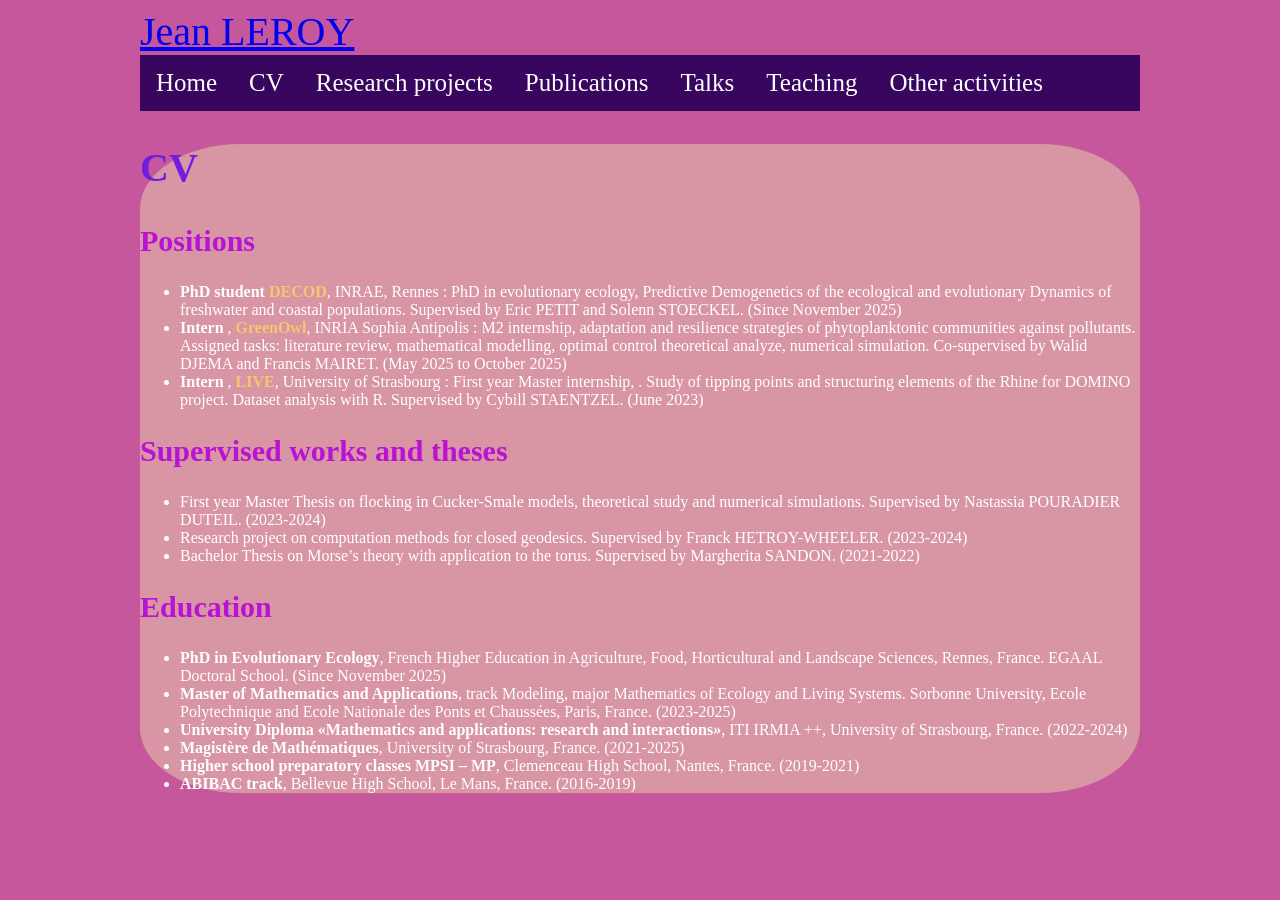
==== CV.html @ 309962da "Add files via upload" ====
<!DOCTYPE html>
<html lang="en">
    <head>
        <meta charset="utf-8">
        <title>Jean Leroy - CV</title>
        <link href="style.css" rel="stylesheet">
    </head>
    <body>
        <header>
            <a href="index.html">Jean LEROY</a>
        </header>

        <nav>
            <ul>
                <li>
                    <a href="Home.html">Home</a>
                </li>
                <li>
                    <a href="CV.html">CV</a>
                </li>
                <li>
                    <a href="Research projects.html">Research projects</a>
                </li>
                <li>
                    <a href="Publications.html">Publications</a>
                </li>
                <li>
                    <a href="Talks.html">Talks</a>
                </li>
                <li>
                    <a href="Teaching.html">Teaching</a>
                </li>
                <li>
                    <a href="Other activities.html">Other activities</a>
                </li>
            </ul>
        </nav>

        <section>

        <h1>CV</h1>

        <h2>Positions</h2>
        <ul> 
            <li>
                <b>PhD student</b> <a href="https://www.umr-decod.fr/en">DECOD</a>, INRAE, Rennes : PhD in evolutionary ecology, Predictive Demogenetics of the ecological and evolutionary Dynamics of freshwater and coastal populations.
                Supervised by Eric PETIT and Solenn STOECKEL. (Since November 2025)
            </li> 
            <li>
                <b> Intern </b>, <a href="https://team.inria.fr/greenowl/">GreenOwl</a>, INRIA Sophia Antipolis : M2 internship, adaptation and resilience strategies of phytoplanktonic communities against pollutants.
    Assigned tasks: literature review, mathematical modelling, optimal control theoretical analyze, numerical simulation.
    Co-supervised by Walid DJEMA and Francis MAIRET. (May 2025 to October 2025)
            </li>
            <li>
                <b> Intern </b>, <a href="https://live.unistra.fr/en/">LIVE</a>, University of Strasbourg : First year Master internship, . 
                Study of tipping points and structuring elements of the Rhine for DOMINO project. Dataset analysis with R. 
                Supervised by Cybill STAENTZEL. (June 2023)
            </li>
        </ul>

        <h2>Supervised works and theses</h2>
        <ul>
            <li>
                First year Master Thesis on flocking in Cucker-Smale models, theoretical study and numerical simulations. 
                Supervised by Nastassia POURADIER DUTEIL. (2023-2024)
            </li> 
            <li>
                Research project on computation methods for closed geodesics. 
                Supervised by Franck HETROY-WHEELER. (2023-2024)
            </li>
            <li>
                Bachelor Thesis on Morse’s theory with application to the torus.
                Supervised by Margherita SANDON. (2021-2022)
            </li>
        </ul>

        <h2>Education</h2>
        <ul>
            <li>
                <b>PhD in Evolutionary Ecology</b>, French Higher Education in Agriculture, Food, Horticultural and Landscape Sciences, Rennes, France. EGAAL Doctoral School. (Since November 2025)
            </li> 
            <li>
                <b> Master of Mathematics and Applications</b>, track Modeling, major Mathematics of Ecology and Living Systems. 
                Sorbonne University, Ecole Polytechnique and Ecole Nationale des Ponts et Chaussées, Paris, France. (2023-2025)
            </li>
            <li> 
                <b>University Diploma «Mathematics and applications: research and interactions»</b>, ITI IRMIA ++, University of Strasbourg, France. (2022-2024)
            </li>
            <li>
                <b>Magistère de Mathématiques</b>, University of Strasbourg, France. (2021-2025)
            </li>
            <li>
                <b>Higher school preparatory classes MPSI – MP</b>, Clemenceau High School, Nantes, France. (2019-2021)
            </li>
            <li>
                <b>ABIBAC track</b>, Bellevue High School, Le Mans, France. (2016-2019)
            </li>
        </ul>
        
        </section>
    </body>
</html>
---- style.css ----
html{
    background-color: #c6579c;
}

header {
    width: 1000px;
	max-width: 100%;
    color: #f09464; 
    font-size: 40px;
    display : block;
    margin : auto;
    background-color: #c6579c;
    border-radius: 10%;
}

nav {
    width: 1000px;
	max-width: 100%;
    font-size: 25px;
    display : block;
    margin : auto;
    border-radius: 10%;
    ul {
        list-style-type: none;
        margin: 0;
        padding: 0;
        overflow: hidden;
        background-color: #38065f;
    }
    
    ul li {
        float:left;
    }

    ul li a {
        display: block;
        color: white;
        text-align: center;
        padding: 14px 16px;
        text-decoration: none;
    }

    ul li a:hover {
        background-color: #711de0;
    }

    a{
        text-decoration: none !important;
    }

}

section{
    display : block;
    margin : auto;
    width: 1000px;
	max-width: 100%;
    font-size: 16px;
    border-radius: 10%;

    background-color:#d895a4 /*#22005c*/ ; 
    color: white;

    h1{
        font-size: 2.5em;
        color: #711de0;
    }

    h2{
        font-size: 1.875em;
        color: #ba12d5;
    }

    p{
        font-size: 1em;
    }

a:link{
    color: #f9c56e;
    font-weight: bold;
    text-decoration: none;
}

a:visited{
    color: #f09464;
    font-weight: bold;
    text-decoration: none;
}

a:hover {
  color: #f9c56e;
  background-color: #fff4a6;
  font-weight: bold;
  text-decoration: none;
}
}
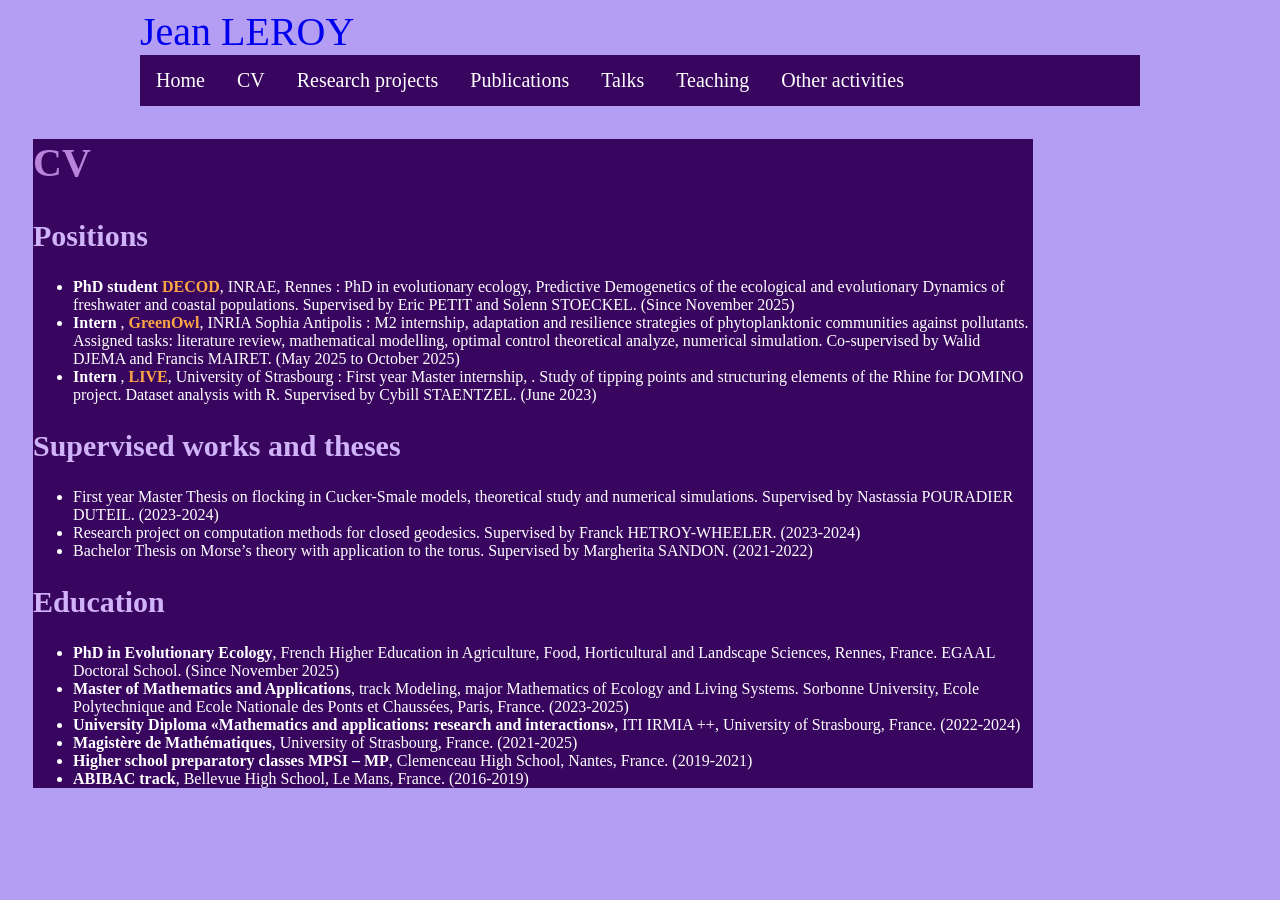
==== commit a4c730f0: "Add files via upload" ====
--- a/CV.html
+++ b/CV.html
@@ -1,102 +1,103 @@
-<!DOCTYPE html>
-<html lang="en">
-    <head>
-        <meta charset="utf-8">
-        <title>Jean Leroy - CV</title>
-        <link href="style.css" rel="stylesheet">
-    </head>
-    <body>
-        <header>
-            <a href="index.html">Jean LEROY</a>
-        </header>
-
-        <nav>
-            <ul>
-                <li>
-                    <a href="Home.html">Home</a>
-                </li>
-                <li>
-                    <a href="CV.html">CV</a>
-                </li>
-                <li>
-                    <a href="Research projects.html">Research projects</a>
-                </li>
-                <li>
-                    <a href="Publications.html">Publications</a>
-                </li>
-                <li>
-                    <a href="Talks.html">Talks</a>
-                </li>
-                <li>
-                    <a href="Teaching.html">Teaching</a>
-                </li>
-                <li>
-                    <a href="Other activities.html">Other activities</a>
-                </li>
-            </ul>
-        </nav>
-
-        <section>
-
-        <h1>CV</h1>
-
-        <h2>Positions</h2>
-        <ul> 
-            <li>
-                <b>PhD student</b> <a href="https://www.umr-decod.fr/en">DECOD</a>, INRAE, Rennes : PhD in evolutionary ecology, Predictive Demogenetics of the ecological and evolutionary Dynamics of freshwater and coastal populations.
-                Supervised by Eric PETIT and Solenn STOECKEL. (Since November 2025)
-            </li> 
-            <li>
-                <b> Intern </b>, <a href="https://team.inria.fr/greenowl/">GreenOwl</a>, INRIA Sophia Antipolis : M2 internship, adaptation and resilience strategies of phytoplanktonic communities against pollutants.
-    Assigned tasks: literature review, mathematical modelling, optimal control theoretical analyze, numerical simulation.
-    Co-supervised by Walid DJEMA and Francis MAIRET. (May 2025 to October 2025)
-            </li>
-            <li>
-                <b> Intern </b>, <a href="https://live.unistra.fr/en/">LIVE</a>, University of Strasbourg : First year Master internship, . 
-                Study of tipping points and structuring elements of the Rhine for DOMINO project. Dataset analysis with R. 
-                Supervised by Cybill STAENTZEL. (June 2023)
-            </li>
-        </ul>
-
-        <h2>Supervised works and theses</h2>
-        <ul>
-            <li>
-                First year Master Thesis on flocking in Cucker-Smale models, theoretical study and numerical simulations. 
-                Supervised by Nastassia POURADIER DUTEIL. (2023-2024)
-            </li> 
-            <li>
-                Research project on computation methods for closed geodesics. 
-                Supervised by Franck HETROY-WHEELER. (2023-2024)
-            </li>
-            <li>
-                Bachelor Thesis on Morse’s theory with application to the torus.
-                Supervised by Margherita SANDON. (2021-2022)
-            </li>
-        </ul>
-
-        <h2>Education</h2>
-        <ul>
-            <li>
-                <b>PhD in Evolutionary Ecology</b>, French Higher Education in Agriculture, Food, Horticultural and Landscape Sciences, Rennes, France. EGAAL Doctoral School. (Since November 2025)
-            </li> 
-            <li>
-                <b> Master of Mathematics and Applications</b>, track Modeling, major Mathematics of Ecology and Living Systems. 
-                Sorbonne University, Ecole Polytechnique and Ecole Nationale des Ponts et Chaussées, Paris, France. (2023-2025)
-            </li>
-            <li> 
-                <b>University Diploma «Mathematics and applications: research and interactions»</b>, ITI IRMIA ++, University of Strasbourg, France. (2022-2024)
-            </li>
-            <li>
-                <b>Magistère de Mathématiques</b>, University of Strasbourg, France. (2021-2025)
-            </li>
-            <li>
-                <b>Higher school preparatory classes MPSI – MP</b>, Clemenceau High School, Nantes, France. (2019-2021)
-            </li>
-            <li>
-                <b>ABIBAC track</b>, Bellevue High School, Le Mans, France. (2016-2019)
-            </li>
-        </ul>
-        
-        </section>
-    </body>
+<!DOCTYPE html>
+<script src="highlight_nav.js"></script>
+<html lang="en">
+    <head>
+        <meta charset="utf-8">
+        <title>Jean Leroy - CV</title>
+        <link href="style.css" rel="stylesheet">
+    </head>
+    <body>
+        <header>
+            <a href="index.html">Jean LEROY</a>
+        </header>
+
+        <nav>
+            <ul>
+                <li>
+                    <a href="Home.html">Home</a>
+                </li>
+                <li>
+                    <a href="CV.html">CV</a>
+                </li>
+                <li>
+                    <a href="Research projects.html">Research projects</a>
+                </li>
+                <li>
+                    <a href="Publications.html">Publications</a>
+                </li>
+                <li>
+                    <a href="Talks.html">Talks</a>
+                </li>
+                <li>
+                    <a href="Teaching.html">Teaching</a>
+                </li>
+                <li>
+                    <a href="Other activities.html">Other activities</a>
+                </li>
+            </ul>
+        </nav>
+
+        <section>
+
+        <h1>CV</h1>
+
+        <h2>Positions</h2>
+        <ul> 
+            <li>
+                <b>PhD student</b> <a href="https://www.umr-decod.fr/en">DECOD</a>, INRAE, Rennes : PhD in evolutionary ecology, Predictive Demogenetics of the ecological and evolutionary Dynamics of freshwater and coastal populations.
+                Supervised by Eric PETIT and Solenn STOECKEL. (Since November 2025)
+            </li> 
+            <li>
+                <b> Intern </b>, <a href="https://team.inria.fr/greenowl/">GreenOwl</a>, INRIA Sophia Antipolis : M2 internship, adaptation and resilience strategies of phytoplanktonic communities against pollutants.
+    Assigned tasks: literature review, mathematical modelling, optimal control theoretical analyze, numerical simulation.
+    Co-supervised by Walid DJEMA and Francis MAIRET. (May 2025 to October 2025)
+            </li>
+            <li>
+                <b> Intern </b>, <a href="https://live.unistra.fr/en/">LIVE</a>, University of Strasbourg : First year Master internship, . 
+                Study of tipping points and structuring elements of the Rhine for DOMINO project. Dataset analysis with R. 
+                Supervised by Cybill STAENTZEL. (June 2023)
+            </li>
+        </ul>
+
+        <h2>Supervised works and theses</h2>
+        <ul>
+            <li>
+                First year Master Thesis on flocking in Cucker-Smale models, theoretical study and numerical simulations. 
+                Supervised by Nastassia POURADIER DUTEIL. (2023-2024)
+            </li> 
+            <li>
+                Research project on computation methods for closed geodesics. 
+                Supervised by Franck HETROY-WHEELER. (2023-2024)
+            </li>
+            <li>
+                Bachelor Thesis on Morse’s theory with application to the torus.
+                Supervised by Margherita SANDON. (2021-2022)
+            </li>
+        </ul>
+
+        <h2>Education</h2>
+        <ul>
+            <li>
+                <b>PhD in Evolutionary Ecology</b>, French Higher Education in Agriculture, Food, Horticultural and Landscape Sciences, Rennes, France. EGAAL Doctoral School. (Since November 2025)
+            </li> 
+            <li>
+                <b> Master of Mathematics and Applications</b>, track Modeling, major Mathematics of Ecology and Living Systems. 
+                Sorbonne University, Ecole Polytechnique and Ecole Nationale des Ponts et Chaussées, Paris, France. (2023-2025)
+            </li>
+            <li> 
+                <b>University Diploma «Mathematics and applications: research and interactions»</b>, ITI IRMIA ++, University of Strasbourg, France. (2022-2024)
+            </li>
+            <li>
+                <b>Magistère de Mathématiques</b>, University of Strasbourg, France. (2021-2025)
+            </li>
+            <li>
+                <b>Higher school preparatory classes MPSI – MP</b>, Clemenceau High School, Nantes, France. (2019-2021)
+            </li>
+            <li>
+                <b>ABIBAC track</b>, Bellevue High School, Le Mans, France. (2016-2019)
+            </li>
+        </ul>
+        
+        </section>
+    </body>
 </html>
--- a/style.css
+++ b/style.css
@@ -1,96 +1,100 @@
-html{
-    background-color: #c6579c;
-}
-
-header {
-    width: 1000px;
-	max-width: 100%;
-    color: #f09464; 
-    font-size: 40px;
-    display : block;
-    margin : auto;
-    background-color: #c6579c;
-    border-radius: 10%;
-}
-
-nav {
-    width: 1000px;
-	max-width: 100%;
-    font-size: 25px;
-    display : block;
-    margin : auto;
-    border-radius: 10%;
-    ul {
-        list-style-type: none;
-        margin: 0;
-        padding: 0;
-        overflow: hidden;
-        background-color: #38065f;
-    }
-    
-    ul li {
-        float:left;
-    }
-
-    ul li a {
-        display: block;
-        color: white;
-        text-align: center;
-        padding: 14px 16px;
-        text-decoration: none;
-    }
-
-    ul li a:hover {
-        background-color: #711de0;
-    }
-
-    a{
-        text-decoration: none !important;
-    }
-
-}
-
-section{
-    display : block;
-    margin : auto;
-    width: 1000px;
-	max-width: 100%;
-    font-size: 16px;
-    border-radius: 10%;
-
-    background-color:#d895a4 /*#22005c*/ ; 
-    color: white;
-
-    h1{
-        font-size: 2.5em;
-        color: #711de0;
-    }
-
-    h2{
-        font-size: 1.875em;
-        color: #ba12d5;
-    }
-
-    p{
-        font-size: 1em;
-    }
-
-a:link{
-    color: #f9c56e;
-    font-weight: bold;
-    text-decoration: none;
-}
-
-a:visited{
-    color: #f09464;
-    font-weight: bold;
-    text-decoration: none;
-}
-
-a:hover {
-  color: #f9c56e;
-  background-color: #fff4a6;
-  font-weight: bold;
-  text-decoration: none;
-}
+html{
+    background-color: #b49ef4;
+}
+
+header {
+    width: 1000px;
+	max-width: 100%;
+    color: #f09464; 
+    font-size: 40px;
+    display : block;
+    margin : auto;
+    background-color: #b49ef4;
+    a{
+        text-decoration: none !important;
+    }
+}
+
+nav {
+    width: 1000px;
+	max-width: 100%;
+    font-size: 20px;
+    display : block;
+    margin : auto;
+    ul {
+        list-style-type: none;
+        margin: 0;
+        padding: 0;
+        overflow: hidden;
+        background-color: #38065f;
+    }
+    
+    ul li {
+        float:left;
+    }
+
+    ul li a {
+        display: block;
+        color: white;
+        text-align: center;
+        padding: 14px 16px;
+        text-decoration: none;
+    }
+
+    ul li a:hover {
+        background-color: #711de0;
+    }
+
+    ul li.active a {
+        background:#711de0;
+    }
+
+    a{
+        text-decoration: none !important;
+    }
+
+}
+
+section{
+    display : block;
+    margin : 25px;
+    width: 1000px;
+	max-width: 100%;
+    font-size: 16px;
+
+    background-color:#38065f ; 
+    color: white;
+
+    h1{
+        font-size: 2.5em;
+        color:#b984db;
+    }
+
+    h2{
+        font-size: 1.875em;
+        color: #d0b3f9;
+    }
+
+    p{
+        font-size: 1em;
+    }
+
+a:link{
+    color: #fea545;
+    font-weight: bold;
+    text-decoration: none;
+}
+
+a:visited{
+    color: #f66942 /*#f09464*/;
+    font-weight: bold;
+    text-decoration: none;
+}
+
+a:hover {
+  color: #fea545;
+  background-color: #fff4a6;
+  font-weight: bold;
+  text-decoration: none;
+}
 }
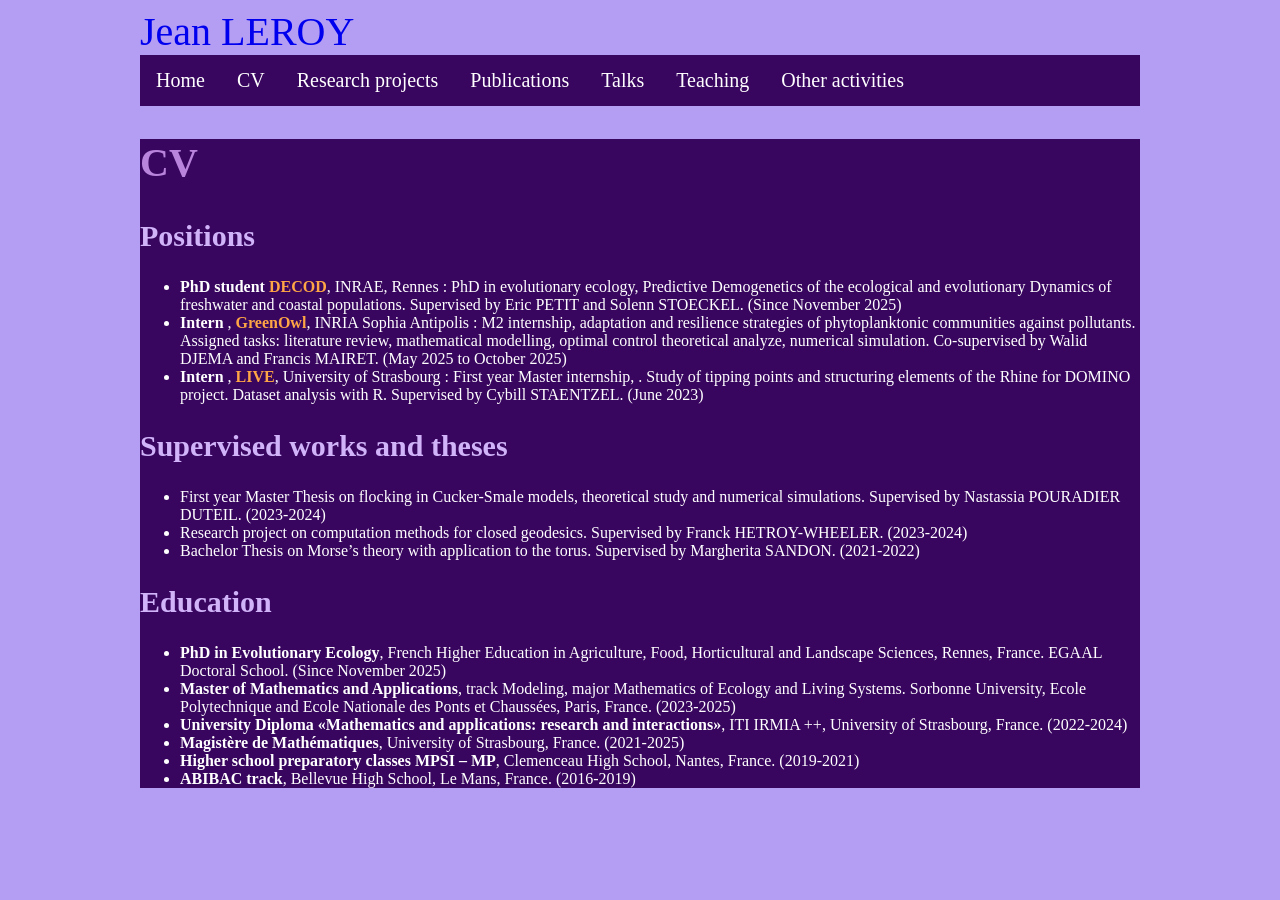
==== commit 7c52763e: "Add files via upload" ====
--- a/CV.html
+++ b/CV.html
@@ -1,5 +1,4 @@
 <!DOCTYPE html>
-<script src="highlight_nav.js"></script>
 <html lang="en">
     <head>
         <meta charset="utf-8">
--- a/style.css
+++ b/style.css
@@ -45,9 +45,9 @@
         background-color: #711de0;
     }
 
-    ul li.active a {
+    /*ul li. a.active {
         background:#711de0;
-    }
+    }*/
 
     a{
         text-decoration: none !important;
@@ -57,7 +57,7 @@
 
 section{
     display : block;
-    margin : 25px;
+    margin : auto;
     width: 1000px;
 	max-width: 100%;
     font-size: 16px;
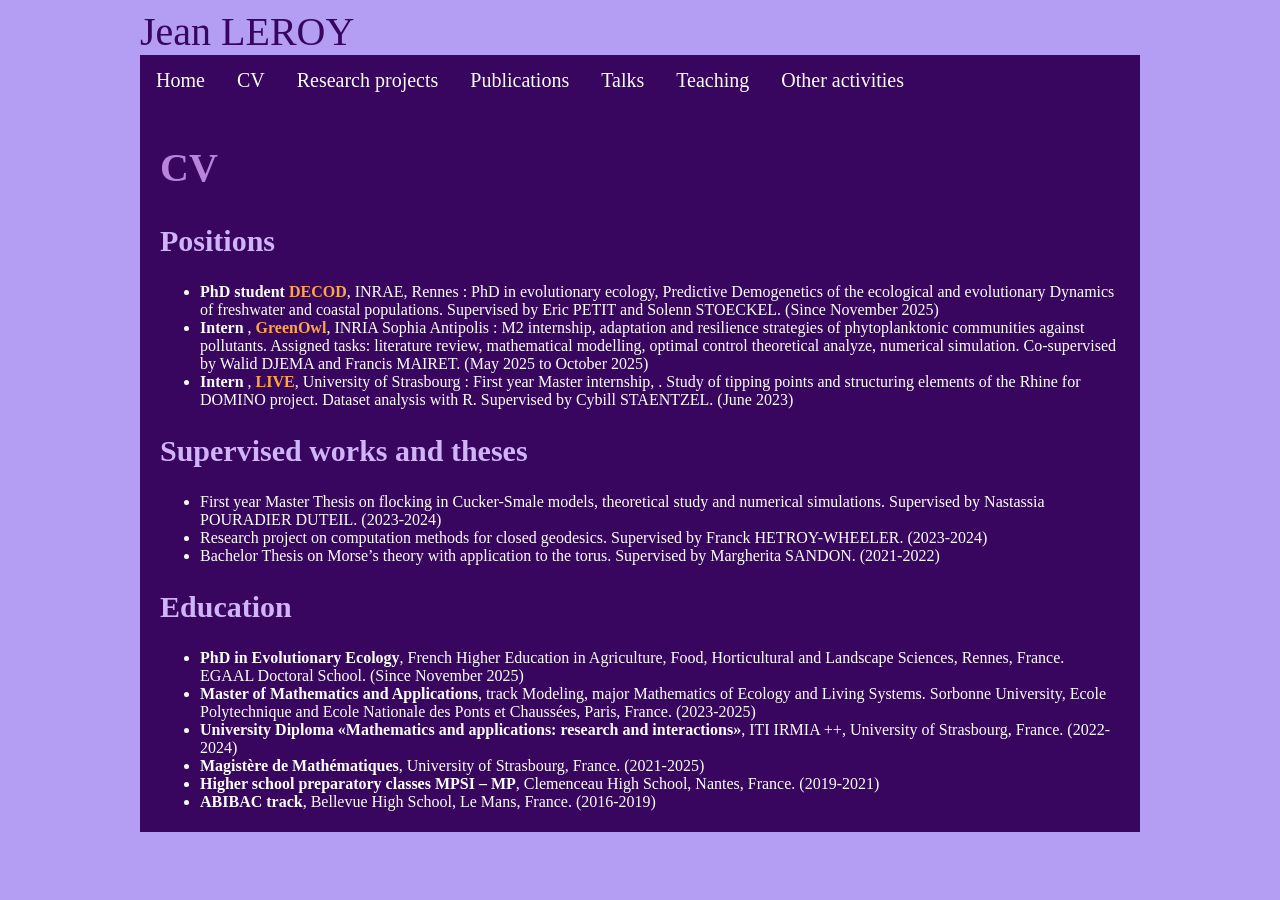
==== commit 68e22a51: "Add files via upload" ====
--- a/CV.html
+++ b/CV.html
@@ -1,102 +1,103 @@
-<!DOCTYPE html>
-<html lang="en">
-    <head>
-        <meta charset="utf-8">
-        <title>Jean Leroy - CV</title>
-        <link href="style.css" rel="stylesheet">
-    </head>
-    <body>
-        <header>
-            <a href="index.html">Jean LEROY</a>
-        </header>
-
-        <nav>
-            <ul>
-                <li>
-                    <a href="Home.html">Home</a>
-                </li>
-                <li>
-                    <a href="CV.html">CV</a>
-                </li>
-                <li>
-                    <a href="Research projects.html">Research projects</a>
-                </li>
-                <li>
-                    <a href="Publications.html">Publications</a>
-                </li>
-                <li>
-                    <a href="Talks.html">Talks</a>
-                </li>
-                <li>
-                    <a href="Teaching.html">Teaching</a>
-                </li>
-                <li>
-                    <a href="Other activities.html">Other activities</a>
-                </li>
-            </ul>
-        </nav>
-
-        <section>
-
-        <h1>CV</h1>
-
-        <h2>Positions</h2>
-        <ul> 
-            <li>
-                <b>PhD student</b> <a href="https://www.umr-decod.fr/en">DECOD</a>, INRAE, Rennes : PhD in evolutionary ecology, Predictive Demogenetics of the ecological and evolutionary Dynamics of freshwater and coastal populations.
-                Supervised by Eric PETIT and Solenn STOECKEL. (Since November 2025)
-            </li> 
-            <li>
-                <b> Intern </b>, <a href="https://team.inria.fr/greenowl/">GreenOwl</a>, INRIA Sophia Antipolis : M2 internship, adaptation and resilience strategies of phytoplanktonic communities against pollutants.
-    Assigned tasks: literature review, mathematical modelling, optimal control theoretical analyze, numerical simulation.
-    Co-supervised by Walid DJEMA and Francis MAIRET. (May 2025 to October 2025)
-            </li>
-            <li>
-                <b> Intern </b>, <a href="https://live.unistra.fr/en/">LIVE</a>, University of Strasbourg : First year Master internship, . 
-                Study of tipping points and structuring elements of the Rhine for DOMINO project. Dataset analysis with R. 
-                Supervised by Cybill STAENTZEL. (June 2023)
-            </li>
-        </ul>
-
-        <h2>Supervised works and theses</h2>
-        <ul>
-            <li>
-                First year Master Thesis on flocking in Cucker-Smale models, theoretical study and numerical simulations. 
-                Supervised by Nastassia POURADIER DUTEIL. (2023-2024)
-            </li> 
-            <li>
-                Research project on computation methods for closed geodesics. 
-                Supervised by Franck HETROY-WHEELER. (2023-2024)
-            </li>
-            <li>
-                Bachelor Thesis on Morse’s theory with application to the torus.
-                Supervised by Margherita SANDON. (2021-2022)
-            </li>
-        </ul>
-
-        <h2>Education</h2>
-        <ul>
-            <li>
-                <b>PhD in Evolutionary Ecology</b>, French Higher Education in Agriculture, Food, Horticultural and Landscape Sciences, Rennes, France. EGAAL Doctoral School. (Since November 2025)
-            </li> 
-            <li>
-                <b> Master of Mathematics and Applications</b>, track Modeling, major Mathematics of Ecology and Living Systems. 
-                Sorbonne University, Ecole Polytechnique and Ecole Nationale des Ponts et Chaussées, Paris, France. (2023-2025)
-            </li>
-            <li> 
-                <b>University Diploma «Mathematics and applications: research and interactions»</b>, ITI IRMIA ++, University of Strasbourg, France. (2022-2024)
-            </li>
-            <li>
-                <b>Magistère de Mathématiques</b>, University of Strasbourg, France. (2021-2025)
-            </li>
-            <li>
-                <b>Higher school preparatory classes MPSI – MP</b>, Clemenceau High School, Nantes, France. (2019-2021)
-            </li>
-            <li>
-                <b>ABIBAC track</b>, Bellevue High School, Le Mans, France. (2016-2019)
-            </li>
-        </ul>
-        
-        </section>
-    </body>
+<!DOCTYPE html>
+<html lang="en">
+    <head>
+        <script src="highlight_nav.js"></script>
+        <meta charset="utf-8">
+        <title>Jean Leroy - CV</title>
+        <link href="style.css" rel="stylesheet">
+    </head>
+    <body>
+        <header>
+            <a href="index.html">Jean LEROY</a>
+        </header>
+
+        <nav>
+            <ul>
+                <li>
+                    <a href="Home.html">Home</a>
+                </li>
+                <li>
+                    <a class="active" href="CV.html">CV</a>
+                </li>
+                <li>
+                    <a href="Research projects.html">Research projects</a>
+                </li>
+                <li>
+                    <a href="Publications.html">Publications</a>
+                </li>
+                <li>
+                    <a href="Talks.html">Talks</a>
+                </li>
+                <li>
+                    <a href="Teaching.html">Teaching</a>
+                </li>
+                <li>
+                    <a href="Other activities.html">Other activities</a>
+                </li>
+            </ul>
+        </nav>
+
+        <section>
+
+        <h1>CV</h1>
+
+        <h2>Positions</h2>
+        <ul> 
+            <li>
+                <b>PhD student</b> <a href="https://www.umr-decod.fr/en">DECOD</a>, INRAE, Rennes : PhD in evolutionary ecology, Predictive Demogenetics of the ecological and evolutionary Dynamics of freshwater and coastal populations.
+                Supervised by Eric PETIT and Solenn STOECKEL. (Since November 2025)
+            </li> 
+            <li>
+                <b> Intern </b>, <a href="https://team.inria.fr/greenowl/">GreenOwl</a>, INRIA Sophia Antipolis : M2 internship, adaptation and resilience strategies of phytoplanktonic communities against pollutants.
+    Assigned tasks: literature review, mathematical modelling, optimal control theoretical analyze, numerical simulation.
+    Co-supervised by Walid DJEMA and Francis MAIRET. (May 2025 to October 2025)
+            </li>
+            <li>
+                <b> Intern </b>, <a href="https://live.unistra.fr/en/">LIVE</a>, University of Strasbourg : First year Master internship, . 
+                Study of tipping points and structuring elements of the Rhine for DOMINO project. Dataset analysis with R. 
+                Supervised by Cybill STAENTZEL. (June 2023)
+            </li>
+        </ul>
+
+        <h2>Supervised works and theses</h2>
+        <ul>
+            <li>
+                First year Master Thesis on flocking in Cucker-Smale models, theoretical study and numerical simulations. 
+                Supervised by Nastassia POURADIER DUTEIL. (2023-2024)
+            </li> 
+            <li>
+                Research project on computation methods for closed geodesics. 
+                Supervised by Franck HETROY-WHEELER. (2023-2024)
+            </li>
+            <li>
+                Bachelor Thesis on Morse’s theory with application to the torus.
+                Supervised by Margherita SANDON. (2021-2022)
+            </li>
+        </ul>
+
+        <h2>Education</h2>
+        <ul>
+            <li>
+                <b>PhD in Evolutionary Ecology</b>, French Higher Education in Agriculture, Food, Horticultural and Landscape Sciences, Rennes, France. EGAAL Doctoral School. (Since November 2025)
+            </li> 
+            <li>
+                <b> Master of Mathematics and Applications</b>, track Modeling, major Mathematics of Ecology and Living Systems. 
+                Sorbonne University, Ecole Polytechnique and Ecole Nationale des Ponts et Chaussées, Paris, France. (2023-2025)
+            </li>
+            <li> 
+                <b>University Diploma «Mathematics and applications: research and interactions»</b>, ITI IRMIA ++, University of Strasbourg, France. (2022-2024)
+            </li>
+            <li>
+                <b>Magistère de Mathématiques</b>, University of Strasbourg, France. (2021-2025)
+            </li>
+            <li>
+                <b>Higher school preparatory classes MPSI – MP</b>, Clemenceau High School, Nantes, France. (2019-2021)
+            </li>
+            <li>
+                <b>ABIBAC track</b>, Bellevue High School, Le Mans, France. (2016-2019)
+            </li>
+        </ul>
+        
+        </section>
+    </body>
 </html>
--- a/style.css
+++ b/style.css
@@ -1,100 +1,103 @@
-html{
-    background-color: #b49ef4;
-}
-
-header {
-    width: 1000px;
-	max-width: 100%;
-    color: #f09464; 
-    font-size: 40px;
-    display : block;
-    margin : auto;
-    background-color: #b49ef4;
-    a{
-        text-decoration: none !important;
-    }
-}
-
-nav {
-    width: 1000px;
-	max-width: 100%;
-    font-size: 20px;
-    display : block;
-    margin : auto;
-    ul {
-        list-style-type: none;
-        margin: 0;
-        padding: 0;
-        overflow: hidden;
-        background-color: #38065f;
-    }
-    
-    ul li {
-        float:left;
-    }
-
-    ul li a {
-        display: block;
-        color: white;
-        text-align: center;
-        padding: 14px 16px;
-        text-decoration: none;
-    }
-
-    ul li a:hover {
-        background-color: #711de0;
-    }
-
-    /*ul li. a.active {
-        background:#711de0;
-    }*/
-
-    a{
-        text-decoration: none !important;
-    }
-
-}
-
-section{
-    display : block;
-    margin : auto;
-    width: 1000px;
-	max-width: 100%;
-    font-size: 16px;
-
-    background-color:#38065f ; 
-    color: white;
-
-    h1{
-        font-size: 2.5em;
-        color:#b984db;
-    }
-
-    h2{
-        font-size: 1.875em;
-        color: #d0b3f9;
-    }
-
-    p{
-        font-size: 1em;
-    }
-
-a:link{
-    color: #fea545;
-    font-weight: bold;
-    text-decoration: none;
-}
-
-a:visited{
-    color: #f66942 /*#f09464*/;
-    font-weight: bold;
-    text-decoration: none;
-}
-
-a:hover {
-  color: #fea545;
-  background-color: #fff4a6;
-  font-weight: bold;
-  text-decoration: none;
-}
+html{
+    background-color: #b49ef4;
+}
+
+header {
+    width: 1000px;
+	max-width: 100%;
+    color: #f09464; 
+    font-size: 40px;
+    display : block;
+    margin : auto;
+    background-color: #b49ef4;
+    a{
+        color: #38065f;
+        text-decoration: none !important;
+    }
+}
+
+nav {
+    width: 1000px;
+	max-width: 100%;
+    font-size: 20px;
+    display : block;
+    margin : auto;
+    ul {
+        list-style-type: none;
+        margin: 0;
+        padding: 0;
+        overflow: hidden;
+        background-color: #38065f;
+    }
+    
+    ul li {
+        float:left;
+    }
+
+    ul li a {
+        display: block;
+        color: white;
+        text-align: center;
+        padding: 14px 16px;
+        text-decoration: none;
+    }
+
+    ul li a:hover {
+        background-color: #711de0;
+    }
+
+    /*ul li. a.active {
+        background:#711de0;
+    }*/
+
+    a{
+        text-decoration: none !important;
+    }
+
+}
+
+section{
+    padding-inline: 20px;
+    padding-block: 5px;
+    display : block;
+    margin : auto;
+    width: 960px;
+	max-width: 100%;
+    font-size: 16px;
+
+    background-color:#38065f ; 
+    color: white;
+
+    h1{
+        font-size: 2.5em;
+        color:#b984db;
+    }
+
+    h2{
+        font-size: 1.875em;
+        color: #d0b3f9;
+    }
+
+    p{
+        font-size: 1em;
+    }
+
+a:link{
+    color: #fea545;
+    font-weight: bold;
+    text-decoration: none;
+}
+
+a:visited{
+    color: #f66942 /*#f09464*/;
+    font-weight: bold;
+    text-decoration: none;
+}
+
+a:hover {
+  color: #fea545;
+  background-color: #fff4a6;
+  font-weight: bold;
+  text-decoration: none;
+}
 }
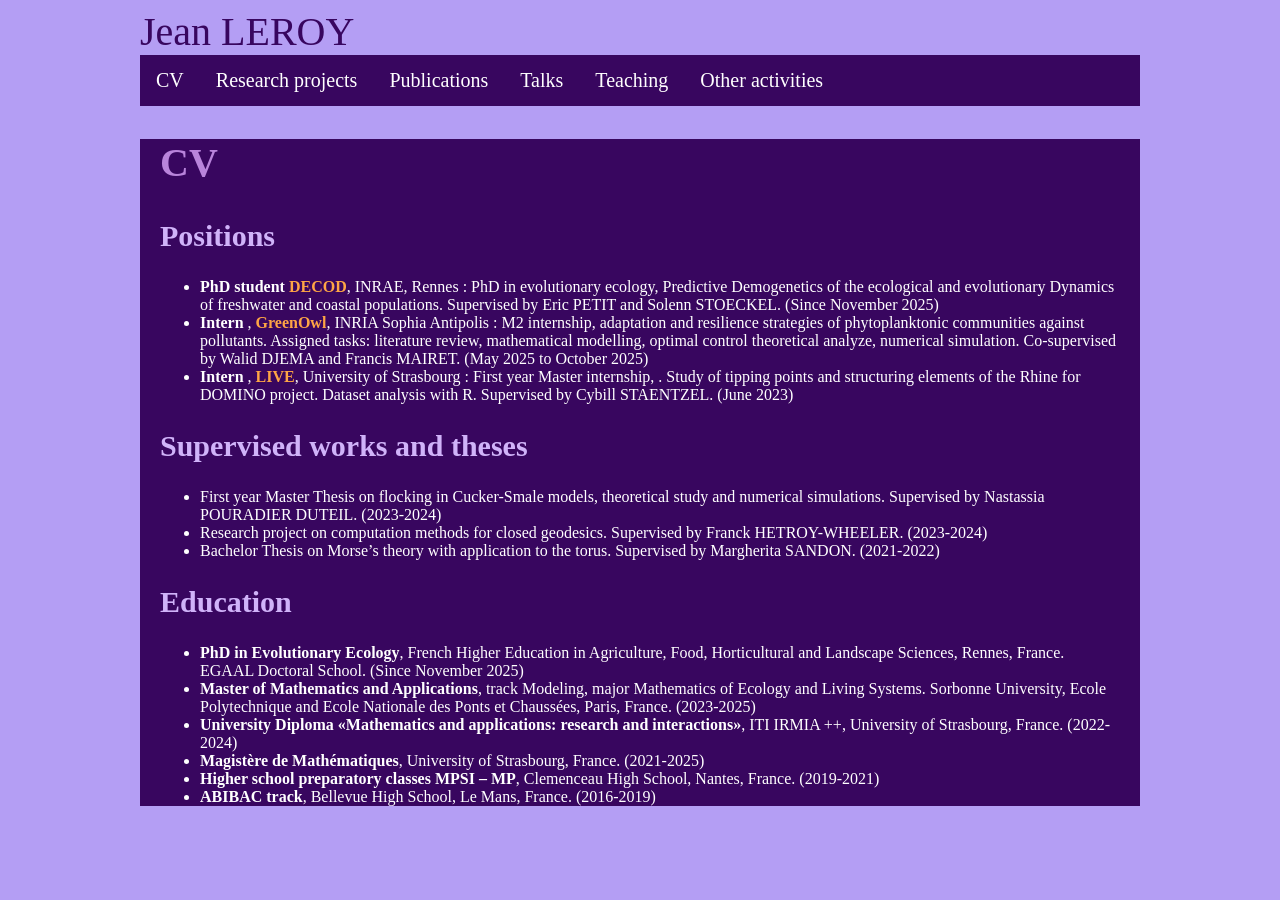
==== commit 8b9db0ac: "Add files via upload" ====
--- a/CV.html
+++ b/CV.html
@@ -13,9 +13,6 @@
 
         <nav>
             <ul>
-                <li>
-                    <a href="Home.html">Home</a>
-                </li>
                 <li>
                     <a class="active" href="CV.html">CV</a>
                 </li>
--- a/style.css
+++ b/style.css
@@ -46,9 +46,9 @@
         background-color: #711de0;
     }
 
-    /*ul li. a.active {
-        background:#711de0;
-    }*/
+    ul li.a.active {
+        background-color:#711de0;
+    }
 
     a{
         text-decoration: none !important;
@@ -58,7 +58,6 @@
 
 section{
     padding-inline: 20px;
-    padding-block: 5px;
     display : block;
     margin : auto;
     width: 960px;
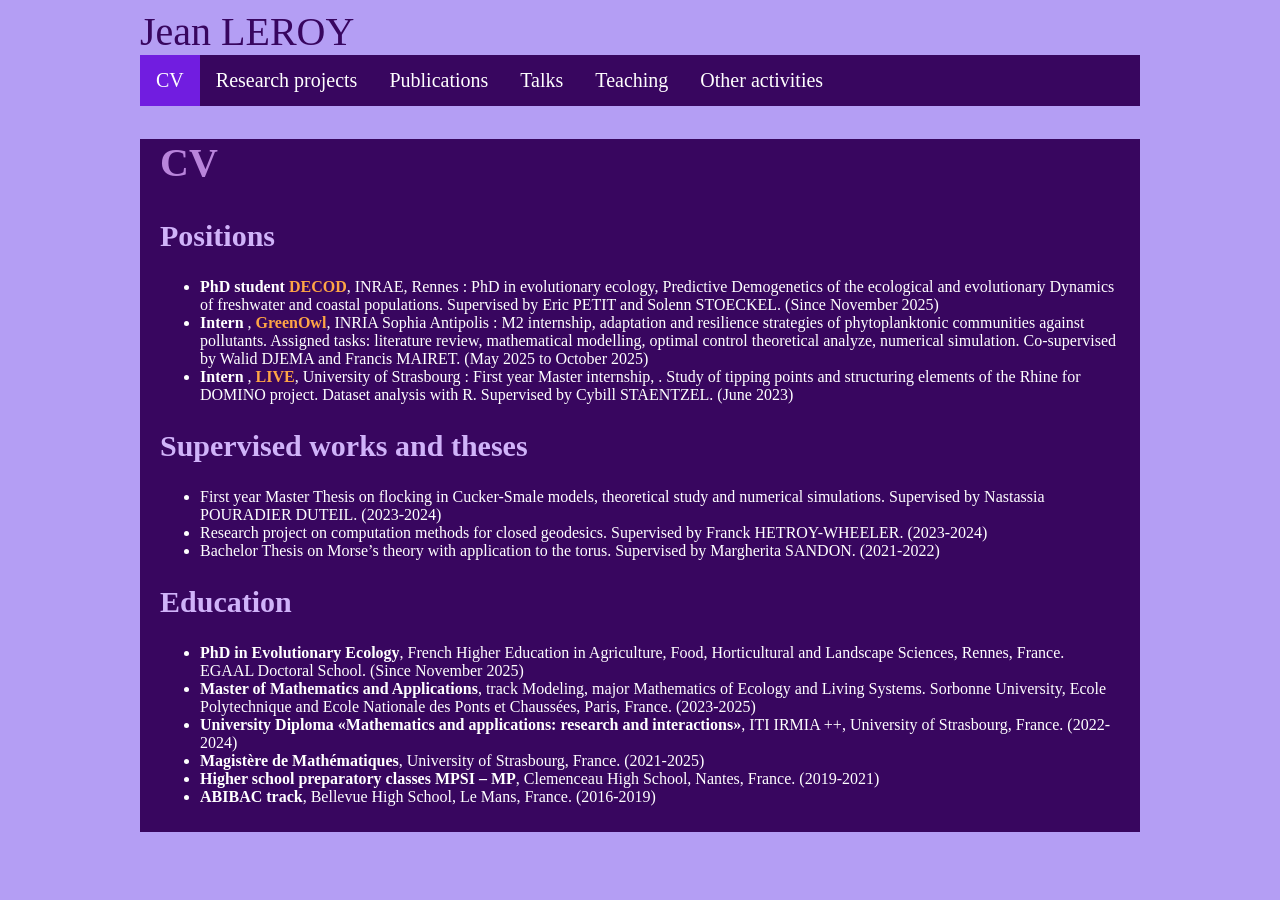
==== commit 6c6216b2: "Add files via upload" ====
--- a/CV.html
+++ b/CV.html
@@ -1,100 +1,100 @@
-<!DOCTYPE html>
-<html lang="en">
-    <head>
-        <script src="highlight_nav.js"></script>
-        <meta charset="utf-8">
-        <title>Jean Leroy - CV</title>
-        <link href="style.css" rel="stylesheet">
-    </head>
-    <body>
-        <header>
-            <a href="index.html">Jean LEROY</a>
-        </header>
-
-        <nav>
-            <ul>
-                <li>
-                    <a class="active" href="CV.html">CV</a>
-                </li>
-                <li>
-                    <a href="Research projects.html">Research projects</a>
-                </li>
-                <li>
-                    <a href="Publications.html">Publications</a>
-                </li>
-                <li>
-                    <a href="Talks.html">Talks</a>
-                </li>
-                <li>
-                    <a href="Teaching.html">Teaching</a>
-                </li>
-                <li>
-                    <a href="Other activities.html">Other activities</a>
-                </li>
-            </ul>
-        </nav>
-
-        <section>
-
-        <h1>CV</h1>
-
-        <h2>Positions</h2>
-        <ul> 
-            <li>
-                <b>PhD student</b> <a href="https://www.umr-decod.fr/en">DECOD</a>, INRAE, Rennes : PhD in evolutionary ecology, Predictive Demogenetics of the ecological and evolutionary Dynamics of freshwater and coastal populations.
-                Supervised by Eric PETIT and Solenn STOECKEL. (Since November 2025)
-            </li> 
-            <li>
-                <b> Intern </b>, <a href="https://team.inria.fr/greenowl/">GreenOwl</a>, INRIA Sophia Antipolis : M2 internship, adaptation and resilience strategies of phytoplanktonic communities against pollutants.
-    Assigned tasks: literature review, mathematical modelling, optimal control theoretical analyze, numerical simulation.
-    Co-supervised by Walid DJEMA and Francis MAIRET. (May 2025 to October 2025)
-            </li>
-            <li>
-                <b> Intern </b>, <a href="https://live.unistra.fr/en/">LIVE</a>, University of Strasbourg : First year Master internship, . 
-                Study of tipping points and structuring elements of the Rhine for DOMINO project. Dataset analysis with R. 
-                Supervised by Cybill STAENTZEL. (June 2023)
-            </li>
-        </ul>
-
-        <h2>Supervised works and theses</h2>
-        <ul>
-            <li>
-                First year Master Thesis on flocking in Cucker-Smale models, theoretical study and numerical simulations. 
-                Supervised by Nastassia POURADIER DUTEIL. (2023-2024)
-            </li> 
-            <li>
-                Research project on computation methods for closed geodesics. 
-                Supervised by Franck HETROY-WHEELER. (2023-2024)
-            </li>
-            <li>
-                Bachelor Thesis on Morse’s theory with application to the torus.
-                Supervised by Margherita SANDON. (2021-2022)
-            </li>
-        </ul>
-
-        <h2>Education</h2>
-        <ul>
-            <li>
-                <b>PhD in Evolutionary Ecology</b>, French Higher Education in Agriculture, Food, Horticultural and Landscape Sciences, Rennes, France. EGAAL Doctoral School. (Since November 2025)
-            </li> 
-            <li>
-                <b> Master of Mathematics and Applications</b>, track Modeling, major Mathematics of Ecology and Living Systems. 
-                Sorbonne University, Ecole Polytechnique and Ecole Nationale des Ponts et Chaussées, Paris, France. (2023-2025)
-            </li>
-            <li> 
-                <b>University Diploma «Mathematics and applications: research and interactions»</b>, ITI IRMIA ++, University of Strasbourg, France. (2022-2024)
-            </li>
-            <li>
-                <b>Magistère de Mathématiques</b>, University of Strasbourg, France. (2021-2025)
-            </li>
-            <li>
-                <b>Higher school preparatory classes MPSI – MP</b>, Clemenceau High School, Nantes, France. (2019-2021)
-            </li>
-            <li>
-                <b>ABIBAC track</b>, Bellevue High School, Le Mans, France. (2016-2019)
-            </li>
-        </ul>
-        
-        </section>
-    </body>
+<!DOCTYPE html>
+<html lang="en">
+    <head>
+        <script src="highlight_nav.js"></script>
+        <meta charset="utf-8">
+        <title>Jean Leroy - CV</title>
+        <link href="style.css" rel="stylesheet">
+    </head>
+    <body>
+        <header>
+            <a href="index.html">Jean LEROY</a>
+        </header>
+
+        <nav>
+            <ul>
+                <li>
+                    <a class="active-item" href="CV.html">CV</a>
+                </li>
+                <li>
+                    <a href="Research projects.html">Research projects</a>
+                </li>
+                <li>
+                    <a href="Publications.html">Publications</a>
+                </li>
+                <li>
+                    <a href="Talks.html">Talks</a>
+                </li>
+                <li>
+                    <a href="Teaching.html">Teaching</a>
+                </li>
+                <li>
+                    <a href="Other activities.html">Other activities</a>
+                </li>
+            </ul>
+        </nav>
+
+        <section>
+
+        <h1>CV</h1>
+
+        <h2>Positions</h2>
+        <ul> 
+            <li>
+                <b>PhD student</b> <a href="https://www.umr-decod.fr/en">DECOD</a>, INRAE, Rennes : PhD in evolutionary ecology, Predictive Demogenetics of the ecological and evolutionary Dynamics of freshwater and coastal populations.
+                Supervised by Eric PETIT and Solenn STOECKEL. (Since November 2025)
+            </li> 
+            <li>
+                <b> Intern </b>, <a href="https://team.inria.fr/greenowl/">GreenOwl</a>, INRIA Sophia Antipolis : M2 internship, adaptation and resilience strategies of phytoplanktonic communities against pollutants.
+    Assigned tasks: literature review, mathematical modelling, optimal control theoretical analyze, numerical simulation.
+    Co-supervised by Walid DJEMA and Francis MAIRET. (May 2025 to October 2025)
+            </li>
+            <li>
+                <b> Intern </b>, <a href="https://live.unistra.fr/en/">LIVE</a>, University of Strasbourg : First year Master internship, . 
+                Study of tipping points and structuring elements of the Rhine for DOMINO project. Dataset analysis with R. 
+                Supervised by Cybill STAENTZEL. (June 2023)
+            </li>
+        </ul>
+
+        <h2>Supervised works and theses</h2>
+        <ul>
+            <li>
+                First year Master Thesis on flocking in Cucker-Smale models, theoretical study and numerical simulations. 
+                Supervised by Nastassia POURADIER DUTEIL. (2023-2024)
+            </li> 
+            <li>
+                Research project on computation methods for closed geodesics. 
+                Supervised by Franck HETROY-WHEELER. (2023-2024)
+            </li>
+            <li>
+                Bachelor Thesis on Morse’s theory with application to the torus.
+                Supervised by Margherita SANDON. (2021-2022)
+            </li>
+        </ul>
+
+        <h2>Education</h2>
+        <ul>
+            <li>
+                <b>PhD in Evolutionary Ecology</b>, French Higher Education in Agriculture, Food, Horticultural and Landscape Sciences, Rennes, France. EGAAL Doctoral School. (Since November 2025)
+            </li> 
+            <li>
+                <b> Master of Mathematics and Applications</b>, track Modeling, major Mathematics of Ecology and Living Systems. 
+                Sorbonne University, Ecole Polytechnique and Ecole Nationale des Ponts et Chaussées, Paris, France. (2023-2025)
+            </li>
+            <li> 
+                <b>University Diploma «Mathematics and applications: research and interactions»</b>, ITI IRMIA ++, University of Strasbourg, France. (2022-2024)
+            </li>
+            <li>
+                <b>Magistère de Mathématiques</b>, University of Strasbourg, France. (2021-2025)
+            </li>
+            <li>
+                <b>Higher school preparatory classes MPSI – MP</b>, Clemenceau High School, Nantes, France. (2019-2021)
+            </li>
+            <li>
+                <b>ABIBAC track</b>, Bellevue High School, Le Mans, France. (2016-2019)
+            </li>
+        </ul>
+        
+        </section>
+    </body>
 </html>
--- a/style.css
+++ b/style.css
@@ -1,102 +1,107 @@
-html{
-    background-color: #b49ef4;
-}
-
-header {
-    width: 1000px;
-	max-width: 100%;
-    color: #f09464; 
-    font-size: 40px;
-    display : block;
-    margin : auto;
-    background-color: #b49ef4;
-    a{
-        color: #38065f;
-        text-decoration: none !important;
-    }
-}
-
-nav {
-    width: 1000px;
-	max-width: 100%;
-    font-size: 20px;
-    display : block;
-    margin : auto;
-    ul {
-        list-style-type: none;
-        margin: 0;
-        padding: 0;
-        overflow: hidden;
-        background-color: #38065f;
-    }
-    
-    ul li {
-        float:left;
-    }
-
-    ul li a {
-        display: block;
-        color: white;
-        text-align: center;
-        padding: 14px 16px;
-        text-decoration: none;
-    }
-
-    ul li a:hover {
-        background-color: #711de0;
-    }
-
-    ul li.a.active {
-        background-color:#711de0;
-    }
-
-    a{
-        text-decoration: none !important;
-    }
-
-}
-
-section{
-    padding-inline: 20px;
-    display : block;
-    margin : auto;
-    width: 960px;
-	max-width: 100%;
-    font-size: 16px;
-
-    background-color:#38065f ; 
-    color: white;
-
-    h1{
-        font-size: 2.5em;
-        color:#b984db;
-    }
-
-    h2{
-        font-size: 1.875em;
-        color: #d0b3f9;
-    }
-
-    p{
-        font-size: 1em;
-    }
-
-a:link{
-    color: #fea545;
-    font-weight: bold;
-    text-decoration: none;
-}
-
-a:visited{
-    color: #f66942 /*#f09464*/;
-    font-weight: bold;
-    text-decoration: none;
-}
-
-a:hover {
-  color: #fea545;
-  background-color: #fff4a6;
-  font-weight: bold;
-  text-decoration: none;
-}
+html{
+    background-color: #b49ef4;
+}
+
+header {
+    width: 1000px;
+	max-width: 100%;
+    color: #f09464; 
+    font-size: 40px;
+    display : block;
+    margin : auto;
+    background-color: #b49ef4;
+    a{
+        color: #38065f;
+        text-decoration: none !important;
+    }
+
+    a:hover{
+        color : #fea545;
+    }
+}
+
+nav {
+    width: 1000px;
+	max-width: 100%;
+    font-size: 20px;
+    display : block;
+    margin : auto;
+    ul {
+        list-style-type: none;
+        margin: 0;
+        padding: 0;
+        overflow: hidden;
+        background-color: #38065f;
+    }
+    
+    ul li {
+        float:left;
+    }
+
+    ul li a {
+        display: block;
+        color: white;
+        text-align: center;
+        padding: 14px 16px;
+        text-decoration: none;
+    }
+
+    ul li a:hover {
+        background-color: #711de0;
+    }
+
+    a{
+        text-decoration: none !important;
+    }
+
+    a.active-item{
+        background-color:#711de0;
+    };
+
+}
+
+section{
+    padding-inline: 20px;
+    padding-block-end: 10px;
+    display : block;
+    margin : auto;
+    width: 960px;
+	max-width: 100%;
+    font-size: 16px;
+
+    background-color:#38065f ; 
+    color: white;
+
+    h1{
+        font-size: 2.5em;
+        color:#b984db;
+    }
+
+    h2{
+        font-size: 1.875em;
+        color: #d0b3f9;
+    }
+
+    p{
+        font-size: 1em;
+    }
+
+a:link{
+    color: #fea545;
+    font-weight: bold;
+    text-decoration: none;
+}
+
+a:visited{
+    color: #f66942 /*#f09464*/;
+    font-weight: bold;
+    text-decoration: none;
+}
+
+a:hover {
+  color: #fea545;
+  background-color: #fff4a6;
+  font-weight: bold;
+  text-decoration: none;
+}
 }
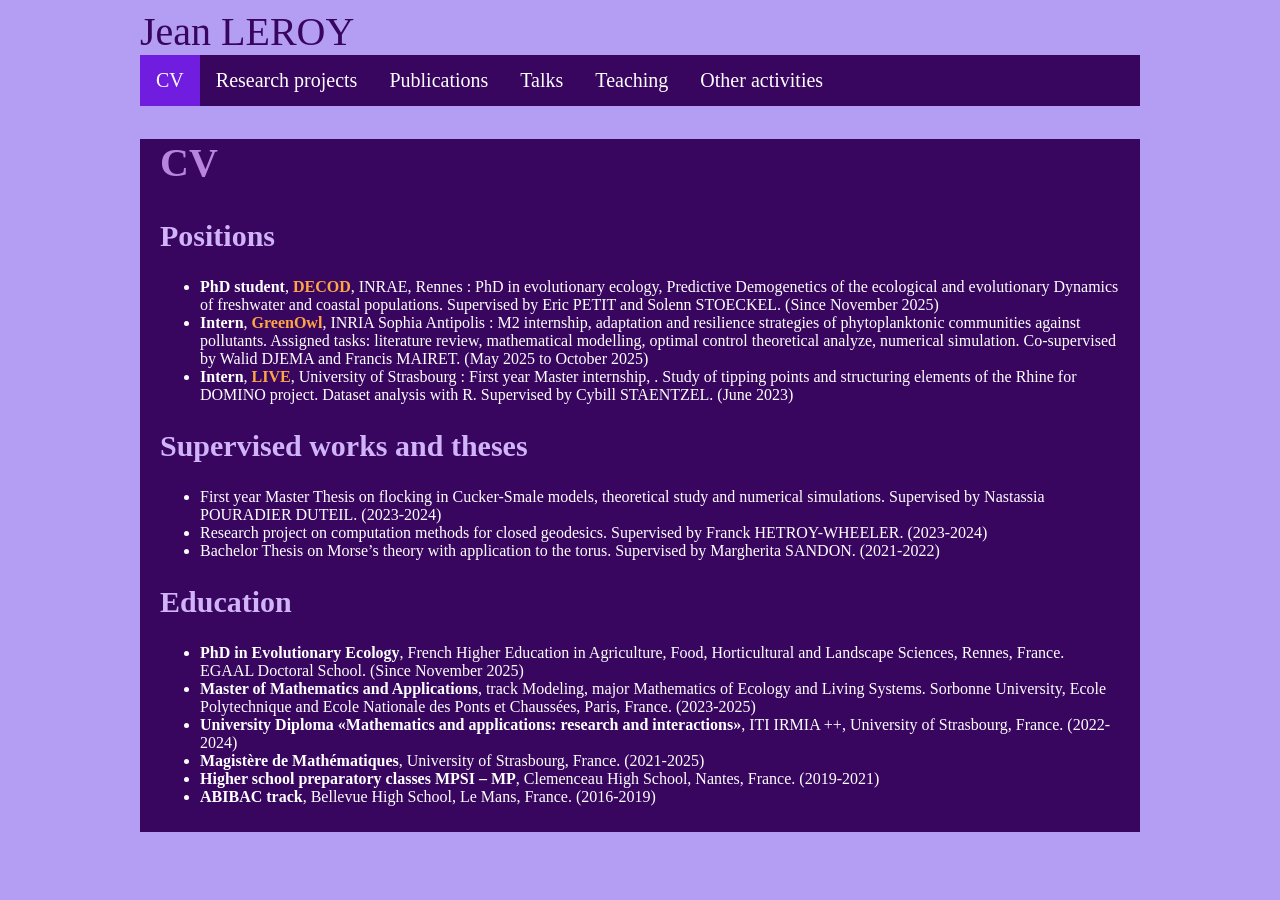
==== commit ac15c8ba: "Add files via upload" ====
--- a/CV.html
+++ b/CV.html
@@ -1,100 +1,100 @@
-<!DOCTYPE html>
-<html lang="en">
-    <head>
-        <script src="highlight_nav.js"></script>
-        <meta charset="utf-8">
-        <title>Jean Leroy - CV</title>
-        <link href="style.css" rel="stylesheet">
-    </head>
-    <body>
-        <header>
-            <a href="index.html">Jean LEROY</a>
-        </header>
-
-        <nav>
-            <ul>
-                <li>
-                    <a class="active-item" href="CV.html">CV</a>
-                </li>
-                <li>
-                    <a href="Research projects.html">Research projects</a>
-                </li>
-                <li>
-                    <a href="Publications.html">Publications</a>
-                </li>
-                <li>
-                    <a href="Talks.html">Talks</a>
-                </li>
-                <li>
-                    <a href="Teaching.html">Teaching</a>
-                </li>
-                <li>
-                    <a href="Other activities.html">Other activities</a>
-                </li>
-            </ul>
-        </nav>
-
-        <section>
-
-        <h1>CV</h1>
-
-        <h2>Positions</h2>
-        <ul> 
-            <li>
-                <b>PhD student</b> <a href="https://www.umr-decod.fr/en">DECOD</a>, INRAE, Rennes : PhD in evolutionary ecology, Predictive Demogenetics of the ecological and evolutionary Dynamics of freshwater and coastal populations.
-                Supervised by Eric PETIT and Solenn STOECKEL. (Since November 2025)
-            </li> 
-            <li>
-                <b> Intern </b>, <a href="https://team.inria.fr/greenowl/">GreenOwl</a>, INRIA Sophia Antipolis : M2 internship, adaptation and resilience strategies of phytoplanktonic communities against pollutants.
-    Assigned tasks: literature review, mathematical modelling, optimal control theoretical analyze, numerical simulation.
-    Co-supervised by Walid DJEMA and Francis MAIRET. (May 2025 to October 2025)
-            </li>
-            <li>
-                <b> Intern </b>, <a href="https://live.unistra.fr/en/">LIVE</a>, University of Strasbourg : First year Master internship, . 
-                Study of tipping points and structuring elements of the Rhine for DOMINO project. Dataset analysis with R. 
-                Supervised by Cybill STAENTZEL. (June 2023)
-            </li>
-        </ul>
-
-        <h2>Supervised works and theses</h2>
-        <ul>
-            <li>
-                First year Master Thesis on flocking in Cucker-Smale models, theoretical study and numerical simulations. 
-                Supervised by Nastassia POURADIER DUTEIL. (2023-2024)
-            </li> 
-            <li>
-                Research project on computation methods for closed geodesics. 
-                Supervised by Franck HETROY-WHEELER. (2023-2024)
-            </li>
-            <li>
-                Bachelor Thesis on Morse’s theory with application to the torus.
-                Supervised by Margherita SANDON. (2021-2022)
-            </li>
-        </ul>
-
-        <h2>Education</h2>
-        <ul>
-            <li>
-                <b>PhD in Evolutionary Ecology</b>, French Higher Education in Agriculture, Food, Horticultural and Landscape Sciences, Rennes, France. EGAAL Doctoral School. (Since November 2025)
-            </li> 
-            <li>
-                <b> Master of Mathematics and Applications</b>, track Modeling, major Mathematics of Ecology and Living Systems. 
-                Sorbonne University, Ecole Polytechnique and Ecole Nationale des Ponts et Chaussées, Paris, France. (2023-2025)
-            </li>
-            <li> 
-                <b>University Diploma «Mathematics and applications: research and interactions»</b>, ITI IRMIA ++, University of Strasbourg, France. (2022-2024)
-            </li>
-            <li>
-                <b>Magistère de Mathématiques</b>, University of Strasbourg, France. (2021-2025)
-            </li>
-            <li>
-                <b>Higher school preparatory classes MPSI – MP</b>, Clemenceau High School, Nantes, France. (2019-2021)
-            </li>
-            <li>
-                <b>ABIBAC track</b>, Bellevue High School, Le Mans, France. (2016-2019)
-            </li>
-        </ul>
-        
-        </section>
-    </body>
+<!DOCTYPE html>
+<html lang="en">
+    <head>
+        <script src="highlight_nav.js"></script>
+        <meta charset="utf-8">
+        <title>Jean Leroy - CV</title>
+        <link href="style.css" rel="stylesheet">
+    </head>
+    <body>
+        <header>
+            <a href="index.html">Jean LEROY</a>
+        </header>
+
+        <nav>
+            <ul>
+                <li>
+                    <a class="active-item" href="CV.html">CV</a>
+                </li>
+                <li>
+                    <a href="Research projects.html">Research projects</a>
+                </li>
+                <li>
+                    <a href="Publications.html">Publications</a>
+                </li>
+                <li>
+                    <a href="Talks.html">Talks</a>
+                </li>
+                <li>
+                    <a href="Teaching.html">Teaching</a>
+                </li>
+                <li>
+                    <a href="Other activities.html">Other activities</a>
+                </li>
+            </ul>
+        </nav>
+
+        <section>
+
+        <h1>CV</h1>
+
+        <h2>Positions</h2>
+        <ul> 
+            <li>
+                <b>PhD student</b>, <a href="https://www.umr-decod.fr/en">DECOD</a>, INRAE, Rennes : PhD in evolutionary ecology, Predictive Demogenetics of the ecological and evolutionary Dynamics of freshwater and coastal populations.
+                Supervised by Eric PETIT and Solenn STOECKEL. (Since November 2025)
+            </li> 
+            <li>
+                <b> Intern</b>, <a href="https://team.inria.fr/greenowl/">GreenOwl</a>, INRIA Sophia Antipolis : M2 internship, adaptation and resilience strategies of phytoplanktonic communities against pollutants.
+    Assigned tasks: literature review, mathematical modelling, optimal control theoretical analyze, numerical simulation.
+    Co-supervised by Walid DJEMA and Francis MAIRET. (May 2025 to October 2025)
+            </li>
+            <li>
+                <b> Intern</b>, <a href="https://live.unistra.fr/en/">LIVE</a>, University of Strasbourg : First year Master internship, . 
+                Study of tipping points and structuring elements of the Rhine for DOMINO project. Dataset analysis with R. 
+                Supervised by Cybill STAENTZEL. (June 2023)
+            </li>
+        </ul>
+
+        <h2>Supervised works and theses</h2>
+        <ul>
+            <li>
+                First year Master Thesis on flocking in Cucker-Smale models, theoretical study and numerical simulations. 
+                Supervised by Nastassia POURADIER DUTEIL. (2023-2024)
+            </li> 
+            <li>
+                Research project on computation methods for closed geodesics. 
+                Supervised by Franck HETROY-WHEELER. (2023-2024)
+            </li>
+            <li>
+                Bachelor Thesis on Morse’s theory with application to the torus.
+                Supervised by Margherita SANDON. (2021-2022)
+            </li>
+        </ul>
+
+        <h2>Education</h2>
+        <ul>
+            <li>
+                <b>PhD in Evolutionary Ecology</b>, French Higher Education in Agriculture, Food, Horticultural and Landscape Sciences, Rennes, France. EGAAL Doctoral School. (Since November 2025)
+            </li> 
+            <li>
+                <b> Master of Mathematics and Applications</b>, track Modeling, major Mathematics of Ecology and Living Systems. 
+                Sorbonne University, Ecole Polytechnique and Ecole Nationale des Ponts et Chaussées, Paris, France. (2023-2025)
+            </li>
+            <li> 
+                <b>University Diploma «Mathematics and applications: research and interactions»</b>, ITI IRMIA ++, University of Strasbourg, France. (2022-2024)
+            </li>
+            <li>
+                <b>Magistère de Mathématiques</b>, University of Strasbourg, France. (2021-2025)
+            </li>
+            <li>
+                <b>Higher school preparatory classes MPSI – MP</b>, Clemenceau High School, Nantes, France. (2019-2021)
+            </li>
+            <li>
+                <b>ABIBAC track</b>, Bellevue High School, Le Mans, France. (2016-2019)
+            </li>
+        </ul>
+        
+        </section>
+    </body>
 </html>
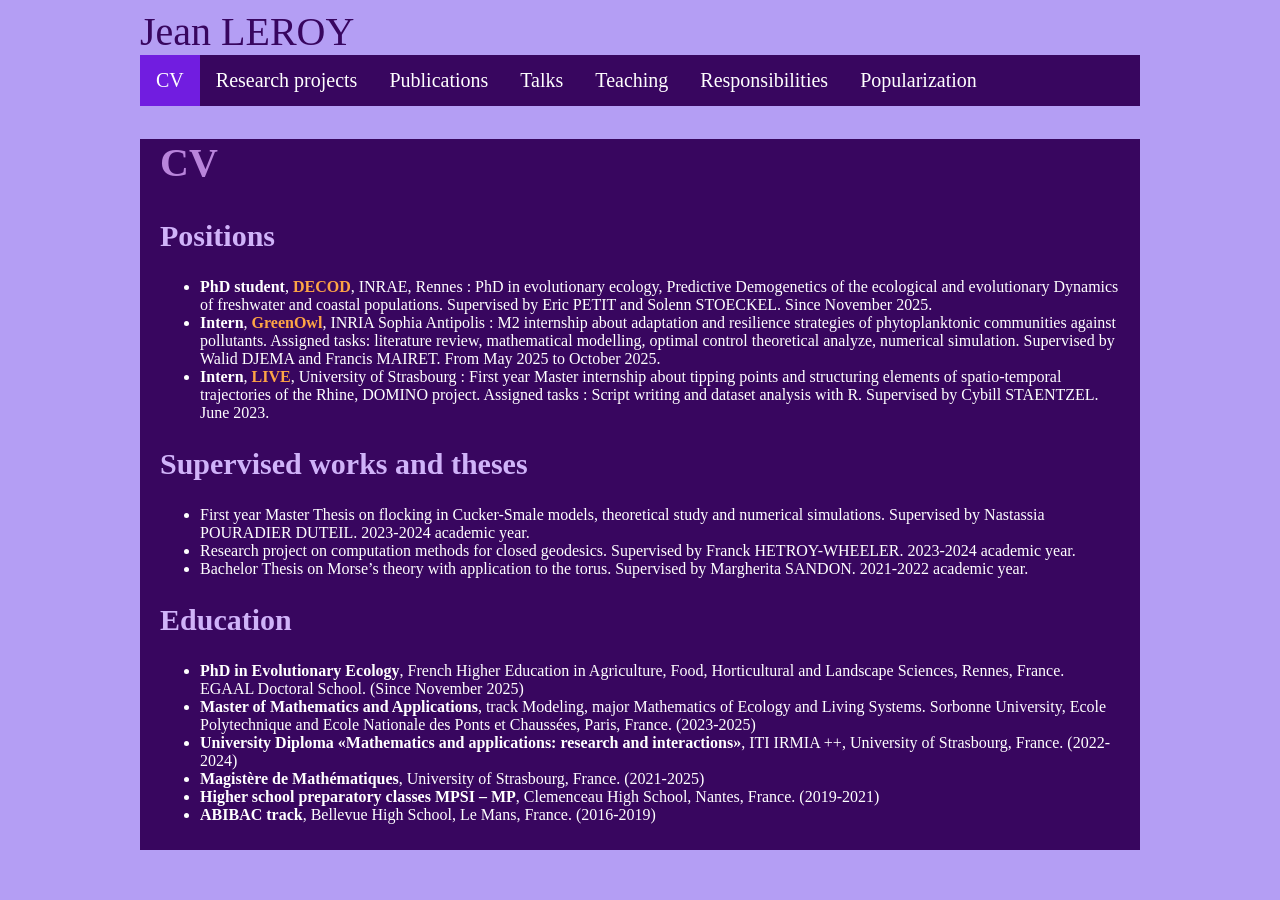
==== commit 1f74208d: "Add files via upload" ====
--- a/CV.html
+++ b/CV.html
@@ -1,100 +1,103 @@
-<!DOCTYPE html>
-<html lang="en">
-    <head>
-        <script src="highlight_nav.js"></script>
-        <meta charset="utf-8">
-        <title>Jean Leroy - CV</title>
-        <link href="style.css" rel="stylesheet">
-    </head>
-    <body>
-        <header>
-            <a href="index.html">Jean LEROY</a>
-        </header>
-
-        <nav>
-            <ul>
-                <li>
-                    <a class="active-item" href="CV.html">CV</a>
-                </li>
-                <li>
-                    <a href="Research projects.html">Research projects</a>
-                </li>
-                <li>
-                    <a href="Publications.html">Publications</a>
-                </li>
-                <li>
-                    <a href="Talks.html">Talks</a>
-                </li>
-                <li>
-                    <a href="Teaching.html">Teaching</a>
-                </li>
-                <li>
-                    <a href="Other activities.html">Other activities</a>
-                </li>
-            </ul>
-        </nav>
-
-        <section>
-
-        <h1>CV</h1>
-
-        <h2>Positions</h2>
-        <ul> 
-            <li>
-                <b>PhD student</b>, <a href="https://www.umr-decod.fr/en">DECOD</a>, INRAE, Rennes : PhD in evolutionary ecology, Predictive Demogenetics of the ecological and evolutionary Dynamics of freshwater and coastal populations.
-                Supervised by Eric PETIT and Solenn STOECKEL. (Since November 2025)
-            </li> 
-            <li>
-                <b> Intern</b>, <a href="https://team.inria.fr/greenowl/">GreenOwl</a>, INRIA Sophia Antipolis : M2 internship, adaptation and resilience strategies of phytoplanktonic communities against pollutants.
-    Assigned tasks: literature review, mathematical modelling, optimal control theoretical analyze, numerical simulation.
-    Co-supervised by Walid DJEMA and Francis MAIRET. (May 2025 to October 2025)
-            </li>
-            <li>
-                <b> Intern</b>, <a href="https://live.unistra.fr/en/">LIVE</a>, University of Strasbourg : First year Master internship, . 
-                Study of tipping points and structuring elements of the Rhine for DOMINO project. Dataset analysis with R. 
-                Supervised by Cybill STAENTZEL. (June 2023)
-            </li>
-        </ul>
-
-        <h2>Supervised works and theses</h2>
-        <ul>
-            <li>
-                First year Master Thesis on flocking in Cucker-Smale models, theoretical study and numerical simulations. 
-                Supervised by Nastassia POURADIER DUTEIL. (2023-2024)
-            </li> 
-            <li>
-                Research project on computation methods for closed geodesics. 
-                Supervised by Franck HETROY-WHEELER. (2023-2024)
-            </li>
-            <li>
-                Bachelor Thesis on Morse’s theory with application to the torus.
-                Supervised by Margherita SANDON. (2021-2022)
-            </li>
-        </ul>
-
-        <h2>Education</h2>
-        <ul>
-            <li>
-                <b>PhD in Evolutionary Ecology</b>, French Higher Education in Agriculture, Food, Horticultural and Landscape Sciences, Rennes, France. EGAAL Doctoral School. (Since November 2025)
-            </li> 
-            <li>
-                <b> Master of Mathematics and Applications</b>, track Modeling, major Mathematics of Ecology and Living Systems. 
-                Sorbonne University, Ecole Polytechnique and Ecole Nationale des Ponts et Chaussées, Paris, France. (2023-2025)
-            </li>
-            <li> 
-                <b>University Diploma «Mathematics and applications: research and interactions»</b>, ITI IRMIA ++, University of Strasbourg, France. (2022-2024)
-            </li>
-            <li>
-                <b>Magistère de Mathématiques</b>, University of Strasbourg, France. (2021-2025)
-            </li>
-            <li>
-                <b>Higher school preparatory classes MPSI – MP</b>, Clemenceau High School, Nantes, France. (2019-2021)
-            </li>
-            <li>
-                <b>ABIBAC track</b>, Bellevue High School, Le Mans, France. (2016-2019)
-            </li>
-        </ul>
-        
-        </section>
-    </body>
+<!DOCTYPE html>
+<html lang="en">
+    <head>
+        <meta charset="utf-8">
+        <title>Jean Leroy - CV</title>
+        <link href="style.css" rel="stylesheet">
+    </head>
+    <body>
+        <header>
+            <a href="index.html">Jean LEROY</a>
+        </header>
+
+        <nav>
+            <ul>
+                <li>
+                    <a class="active-item" href="CV.html">CV</a>
+                </li>
+                <li>
+                    <a href="Research projects.html">Research projects</a>
+                </li>
+                <li>
+                    <a href="Publications.html">Publications</a>
+                </li>
+                <li>
+                    <a href="Talks.html">Talks</a>
+                </li>
+                <li>
+                    <a href="Teaching.html">Teaching</a>
+                </li>
+                <li>
+                    <a href="Responsibilities.html">Responsibilities</a>
+                </li>
+                <li>
+                    <a href="Popularization.html">Popularization</a>
+                </li>
+            </ul>
+        </nav>
+
+        <section>
+
+        <h1>CV</h1>
+
+        <h2>Positions</h2>
+        <ul> 
+            <li>
+                <b>PhD student</b>, <a href="https://www.umr-decod.fr/en">DECOD</a>, INRAE, Rennes : PhD in evolutionary ecology, Predictive Demogenetics of the ecological and evolutionary Dynamics of freshwater and coastal populations.
+                Supervised by Eric PETIT and Solenn STOECKEL. Since November 2025.
+            </li> 
+            <li>
+                <b> Intern</b>, <a href="https://team.inria.fr/greenowl/">GreenOwl</a>, INRIA Sophia Antipolis : M2 internship about adaptation and resilience strategies of phytoplanktonic communities against pollutants.
+                Assigned tasks: literature review, mathematical modelling, optimal control theoretical analyze, numerical simulation.
+                Supervised by Walid DJEMA and Francis MAIRET. From May 2025 to October 2025. <!-- <a href="">(report)</a> -->
+            </li>
+            <li>
+                <b> Intern</b>, <a href="https://live.unistra.fr/en/">LIVE</a>, University of Strasbourg : First year Master internship about 
+                tipping points and structuring elements of spatio-temporal trajectories of the Rhine, DOMINO project. 
+                Assigned tasks : Script writing and dataset analysis with R. 
+                Supervised by Cybill STAENTZEL. June 2023. <!-- <a href="">(report)</a> -->
+            </li>
+        </ul>
+
+        <h2>Supervised works and theses</h2>
+        <ul>
+            <li>
+                First year Master Thesis on flocking in Cucker-Smale models, theoretical study and numerical simulations. 
+                Supervised by Nastassia POURADIER DUTEIL. 2023-2024 academic year. <!-- <a href="">(report)</a> -->
+            </li> 
+            <li>
+                Research project on computation methods for closed geodesics. 
+                Supervised by Franck HETROY-WHEELER. 2023-2024 academic year. <!-- <a href="">(report)</a> -->
+            </li>
+            <li>
+                Bachelor Thesis on Morse’s theory with application to the torus.
+                Supervised by Margherita SANDON. 2021-2022 academic year. <!-- <a href="">(report)</a> -->
+            </li>
+        </ul>
+
+        <h2>Education</h2>
+        <ul>
+            <li>
+                <b>PhD in Evolutionary Ecology</b>, French Higher Education in Agriculture, Food, Horticultural and Landscape Sciences, Rennes, France. EGAAL Doctoral School. (Since November 2025)
+            </li> 
+            <li>
+                <b> Master of Mathematics and Applications</b>, track Modeling, major Mathematics of Ecology and Living Systems. 
+                Sorbonne University, Ecole Polytechnique and Ecole Nationale des Ponts et Chaussées, Paris, France. (2023-2025)
+            </li>
+            <li> 
+                <b>University Diploma «Mathematics and applications: research and interactions»</b>, ITI IRMIA ++, University of Strasbourg, France. (2022-2024)
+            </li>
+            <li>
+                <b>Magistère de Mathématiques</b>, University of Strasbourg, France. (2021-2025)
+            </li>
+            <li>
+                <b>Higher school preparatory classes MPSI – MP</b>, Clemenceau High School, Nantes, France. (2019-2021)
+            </li>
+            <li>
+                <b>ABIBAC track</b>, Bellevue High School, Le Mans, France. (2016-2019)
+            </li>
+        </ul>
+        
+        </section>
+    </body>
 </html>
